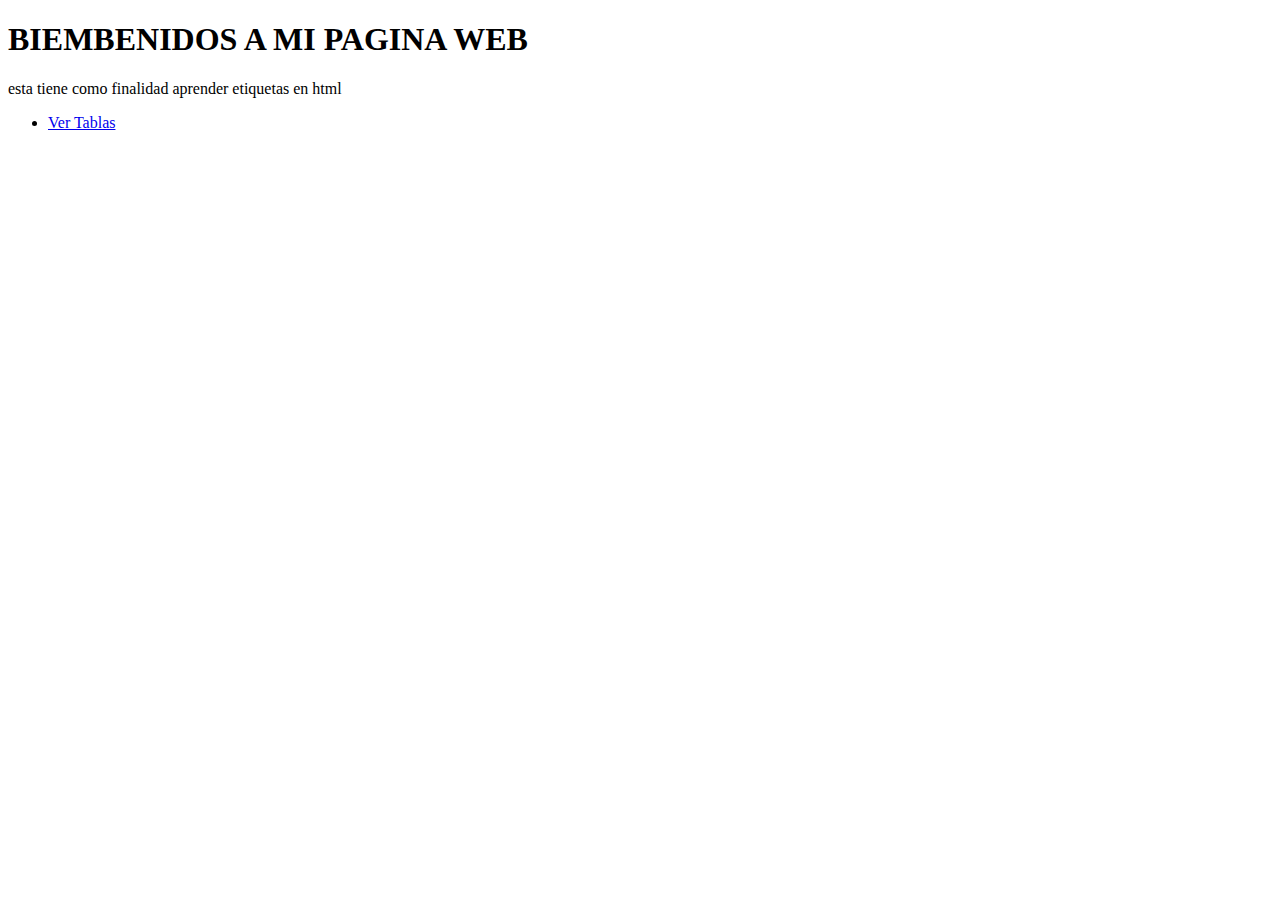
==== Ejercicio-de-practica/index.html @ 0373e71c "load first file - index" ====
<!DOCTYPE html>
<html lang="en">
<head>
    <meta charset="UTF-8">
    <meta name="viewport" content="width=device-width, initial-scale=1.0">
    <title>Document</title>
</head>
<body>
    <h1>BIEMBENIDOS A MI PAGINA WEB</h1>
    <SPAn>esta tiene como finalidad aprender etiquetas en html </SPAn>
    <ul>
       <li><a href="html/tablas.html">Ver Tablas</a></li> 
    </ul>
</body>
</html>
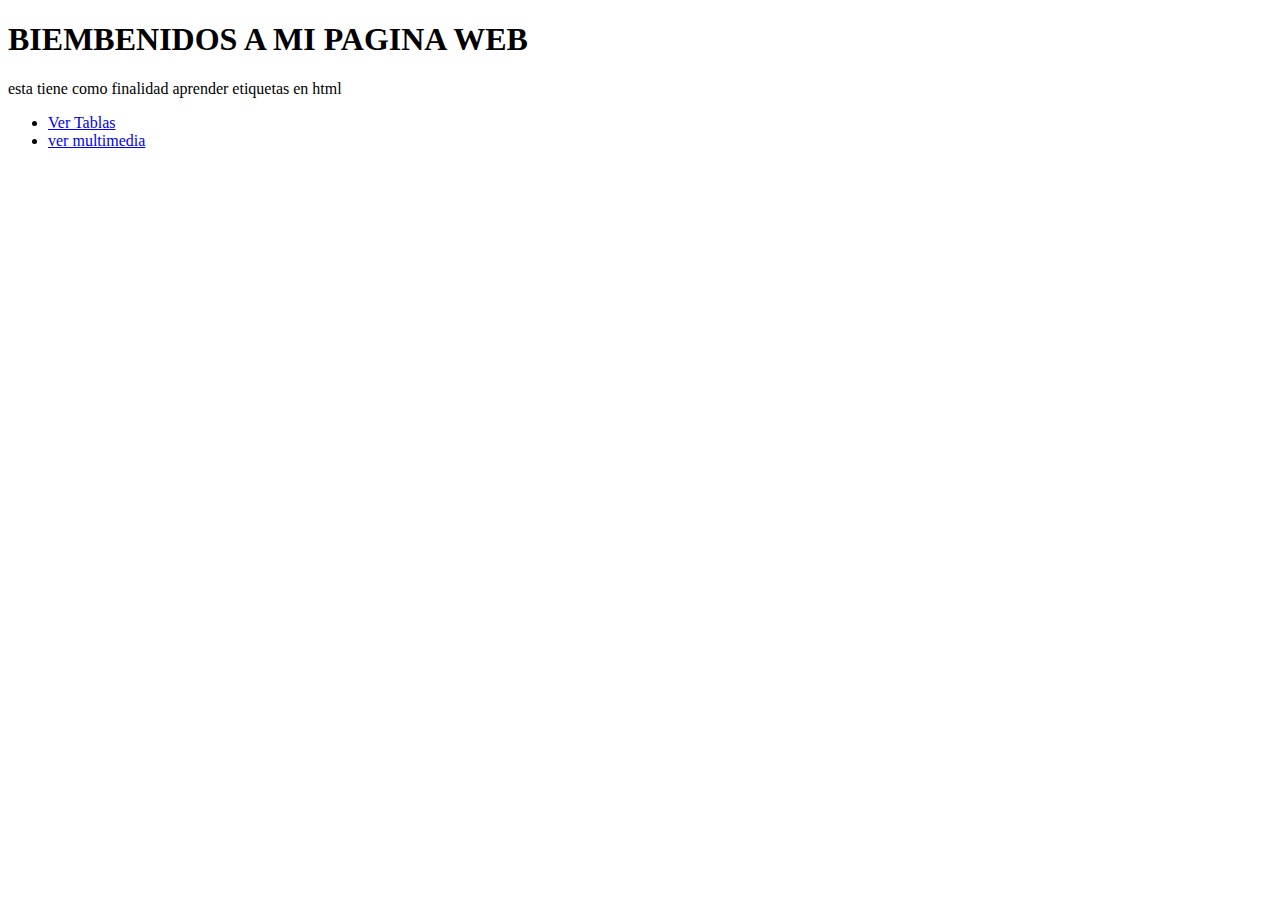
==== commit 44acf290: "change index" ====
--- a/Ejercicio-de-practica/index.html
+++ b/Ejercicio-de-practica/index.html
@@ -9,7 +9,8 @@
     <h1>BIEMBENIDOS A MI PAGINA WEB</h1>
     <SPAn>esta tiene como finalidad aprender etiquetas en html </SPAn>
     <ul>
-       <li><a href="html/tablas.html">Ver Tablas</a></li> 
+       <li><a href="html/tablas.html">Ver Tablas</a></li>
+       <li><a href="html/multimedia.html">ver multimedia</a></li> 
     </ul>
 </body>
 </html>